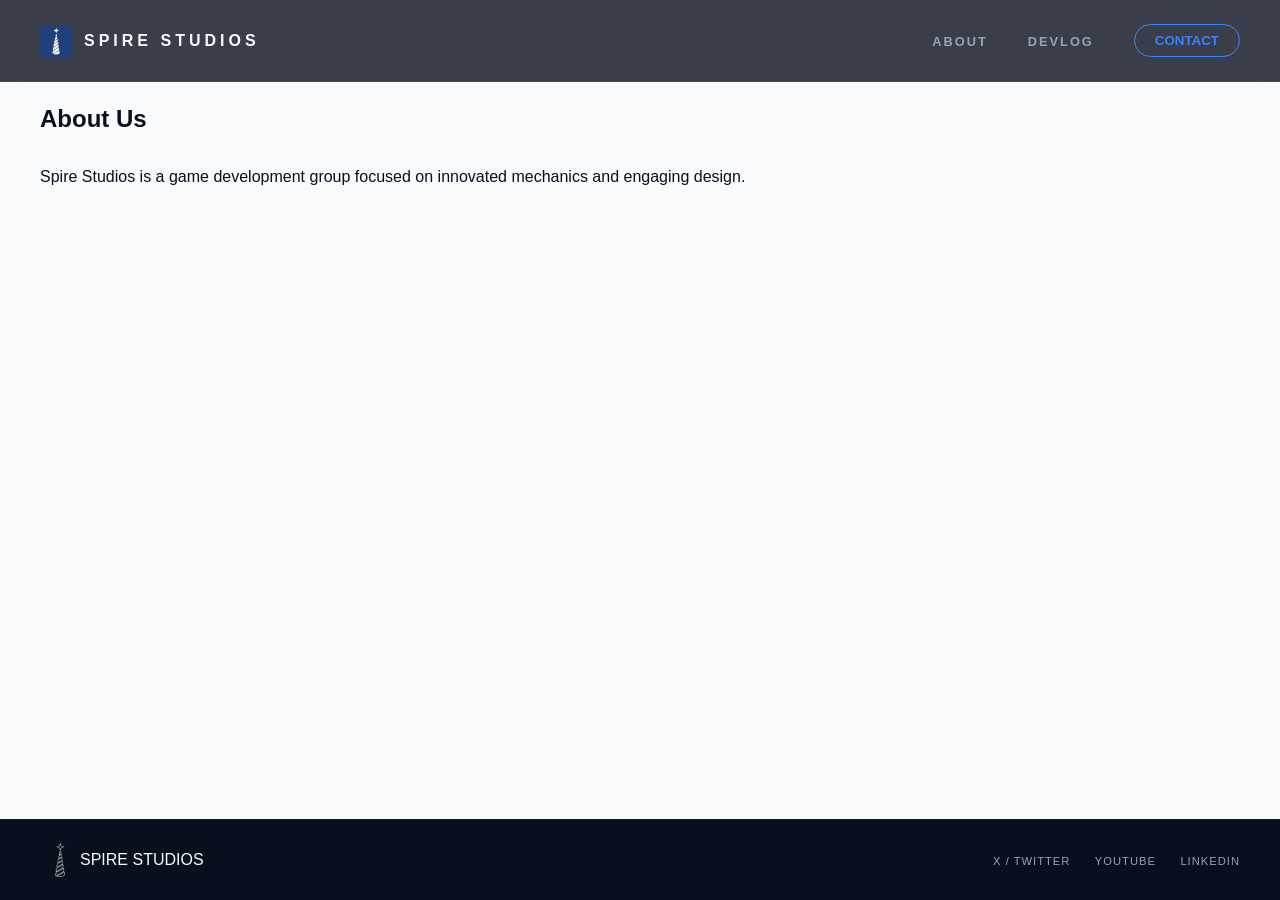
==== about/index.html @ 185b9b90 "Added Template and About page" ====
<!DOCTYPE html>
<html lang="en">
<head> <!-- Template File for Website-->
    <meta charset="UTF-8">
    <meta name="viewport" content="width=device-width, initial-scale=1.0">
    <title>About | Spire Studios</title>
    <link rel="stylesheet" href="../style.css">
    <link rel="icon" type="image/x-icon" href="../Lspire_v2.png" id="favicon">
    <script src="script.js"></script>
</head>
<body style="display: flex; flex-direction: column; min-height: 100vh; /* Viewport height */ margin: 0;">
    <!-- Navigation -->
    <nav class="glass-nav">
        <div class="nav-container">
            <div class="brand"><a href="https://www.spirestudios.org" style="text-decoration: none; color: inherit; display: flex;">
                <img src="../Lspire_v2.png" alt="Spire Logo" class="nav-icon"></a>
                <a href="https://www.spirestudios.org" style="text-decoration: none; color: inherit; display: flex;">
                <span>SPIRE STUDIOS</span></a>
            </div>
            <ul class="nav-links">
                <li><a href="https://www.spirestudios.org/about" class="shortcut">ABOUT</a></li>
                <li><a href="https://www.spirestudios.org/devlog" class="shortcut">DEVLOG</a></li>
                <li><button class="contact-pill" id="contact-trigger">CONTACT</button></li>
            </ul>
        </div>
    </nav>


    <!-- Page content -->
    <section id="page_body" class="page-content" style="flex: 1;">
        <h1>About Us</h1><br>
        <p>Spire Studios is a game development group focused on innovated mechanics and engaging design.</p>
    </section>

    <!-- Footer-->
    <footer style="flex-shrink: 0;">
        <div class="footer-bottom">
            <div style="display: flex; align-items: center;">
            <img src="../spire_light.png" alt="Small Spire Icon" class="footer-mini-logo">
            <p>SPIRE STUDIOS</p></div>
            <div class="socials">
                <a href="#">X / TWITTER</a>
                <a href="https://www.youtube.com/@spirestudiosdev">YOUTUBE</a>
                <a href="#">LINKEDIN</a>
            </div>
        </div>
    </footer>

    <!-- Contact Modal -->
    <div id="contact-modal" class="modal">
        <div class="modal-content">
            <span class="close">&times;</span>
            <h2>Contact Us</h2>
            <p><strong>Email:</strong> developer@spirestudios.org</p>
            <p><strong>Social Media:</strong> Follow us on <a href="https://www.youtube.com/@spirestudiosdev" target="_blank">YouTube</a> and other platforms.</p>
        </div>
    </div>

</body>
</html>
---- style.css ----
:root {
    --navy: #214082;
    --deep-space: #0a0f1d;
    --accent-blue: #3b82f6;
    --text-main: #f8fafc;
    --text-dim: #94a3b8;
}

* {
    margin: 0;
    padding: 0;
    box-sizing: border-box;
}

body {
    font-family: 'Inter', -apple-system, sans-serif;
    background-color: var(--deep-space);
    color: var(--text-main);
    line-height: 1.6;
    overflow-x: hidden;
    scrollbar-color: var(--navy) var(--deep-space);
    scrollbar-width: thin; /* Optional: makes the scrollbar thinner */
}

/* For WebKit and Chromiums (Chrome, Safari, Edge) */
body::-webkit-scrollbar {
  width: 12px; /* Adjust width as needed */
  background-color: var(--deep-space); /* Color of the entire scrollbar area */
}

body::-webkit-scrollbar-track {
  background: var(--deep-space); /* Color of the track */
}

body::-webkit-scrollbar-thumb {
  background-color: var(--navy); /* Color of the draggable handle */
  border-radius: 6px; /* Optional: adds roundness to the thumb */
  border: 3px solid var(--deep-space); /* Optional: creates padding around the thumb */
}

/* Glassmorphism Navigation */
.glass-nav {
    position: fixed;
    top: 0;
    width: 100%;
    padding: 1.5rem 0;
    background: rgba(10, 15, 29, 0.8);
    backdrop-filter: blur(10px);
    z-index: 1000;
    border-bottom: 1px solid rgba(255, 255, 255, 0.05);
}

.nav-container {
    max-width: 1400px;
    margin: 0 auto;
    display: flex;
    justify-content: space-between;
    align-items: center;
    padding: 0 40px;
}

.brand {
    display: flex;
    align-items: center;
    gap: 12px;
    font-weight: 700;
    letter-spacing: 4px;
}

.nav-icon { height: 32px; }

.nav-links {
    display: flex;
    list-style: none;
    gap: 40px;
    align-items: center;
}

.nav-links a {
    text-decoration: none;
    color: var(--text-dim);
    font-size: 0.8rem;
    font-weight: 600;
    letter-spacing: 2px;
    transition: color 0.3s;
}

.nav-links a:hover { color: white; }



.contact-pill {
    padding: 8px 20px;
    border: 1px solid var(--accent-blue);
    border-radius: 20px;
    color: var(--accent-blue) !important;
    background-color: transparent;
    font-weight: bold;
}

/* Cinematic Hero */
.cinematic-hero {
    height: 101vh;
    display: flex;
    align-items: center;
    justify-content: center;
    position: relative;
    background: radial-gradient(circle at center, #214082 0%, #08112d 70%);
    border-bottom: 2px solid white;
}

.hero-logo {
    max-width: 600px;
    width: 80%;
    filter: drop-shadow(0 0 30px rgba(59, 130, 246, 0.3));
    margin-bottom: 2rem;
}

.hero-content {
    text-align: center;
    z-index: 2;
}

.subtitle {
    letter-spacing: 6px;
    font-size: 0.9rem;
    color: var(--text-dim);
    animation: fadeIn 2s ease-out;
}

/* Project Showcase */
.project-showcase { padding: 120px 40px; max-width: 1400px; margin: 0 auto; }

.section-header { margin-bottom: 60px; }

.tag {
    color: var(--accent-blue);
    font-size: 0.7rem;
    letter-spacing: 4px;
    font-weight: 800;
}

h2 { font-size: 2.5rem; letter-spacing: 2px; margin-top: 10px; }

.featured-game {
    display: grid;
    grid-template-columns: 1fr 1fr;
    background: linear-gradient(135deg, #111827 0%, #0a0f1d 100%);
    border: 1px solid rgba(255, 255, 255, 0.05);
    border-radius: 12px;
    overflow: hidden;
}

.game-info { padding: 60px; display: flex; flex-direction: column; justify-content: center; }

.game-info h3 { font-size: 1.8rem; margin-bottom: 20px; color: var(--accent-blue); }

.ghost-btn {
    width: fit-content;
    margin-top: 30px;
    padding: 12px 30px;
    background: transparent;
    border: 1px solid white;
    color: white;
    cursor: pointer;
    letter-spacing: 2px;
    transition: all 0.3s;
}

.ghost-btn:hover { background: white; color: black; }

.game-visual {
    background: #111827;
    display: flex;
    align-items: center;
    justify-content: center;
    position: relative;
}

.bg-motif { width: 40%; opacity: 0.2; }

.page-content { padding: 100px 40px; background: #f8fafc; color: var(--deep-space); }

/* Studio Culture */
.studio-culture { padding: 100px 40px; background: #f8fafc; color: var(--deep-space); }

.culture-grid {
    max-width: 1600px;
    margin: 0 auto;
    display: flex;
    flex-direction: row;
    gap: 80px;
    align-items: center;
}
@media (max-width: 600px) {
  .culture-grid {
    flex-direction: column;
  }
  .featured-game {
    grid-template-columns: 1fr;
  }
  .shortcut {
    display: none;
  }
}

.values { list-style: none; margin-top: 30px; }

.values li { margin-bottom: 15px; padding-left: 20px; border-left: 3px solid var(--navy); }

.culture-logo-feature {
    width: 100%;
    max-width: 100px;
    min-width: 50px;
    filter: invert(1); /* Inverting the whiteout for the light background */
    display: block;
    margin: 0 auto;
}

/* Footer */
footer { padding: 20px 40px; border-top: 1px solid rgba(255, 255, 255, 0.05); }

.footer-bottom {
    max-width: 1400px;
    margin: 0 auto;
    display: flex;
    justify-content: space-between;
    align-items: center;
}

.footer-mini-logo { height: 40px; opacity: 1; }

.socials a {
    color: var(--text-dim);
    text-decoration: none;
    font-size: 0.7rem;
    margin-left: 20px;
    letter-spacing: 1px;
}

@keyframes fadeIn {
    from { opacity: 0; transform: translateY(10px); }
    to { opacity: 1; transform: translateY(0); }
}

/* Contact Modal */
.modal {
    display: none;
    position: fixed;
    z-index: 1000;
    left: 0;
    top: 0;
    width: 100%;
    height: 100%;
    background-color: rgba(0, 0, 0, 0.7);
    backdrop-filter: blur(5px);
}

.modal-content {
    background-color: var(--deep-space);
    margin: 20% auto;
    padding: 30px;
    border: 1px solid rgba(255, 255, 255, 0.1);
    border-radius: 12px;
    width: 80%;
    max-width: 600px;
    color: var(--text-main);
    box-shadow: 0 0 30px rgba(59, 130, 246, 0.3);
}

.modal-content h2 {
    margin-bottom: 20px;
    color: var(--accent-blue);
    align-content: center;
}

.modal-content p {
    margin-bottom: 10px;
}

.modal-content a {
    color: var(--accent-blue);
    text-decoration: none;
}

.modal-content a:hover {
    text-decoration: underline;
}

.close {
    color: var(--text-dim);
    float: right;
    font-size: 28px;
    font-weight: bold;
    cursor: pointer;
    transition: color 0.3s;
}

.close:hover {
    color: white;
}
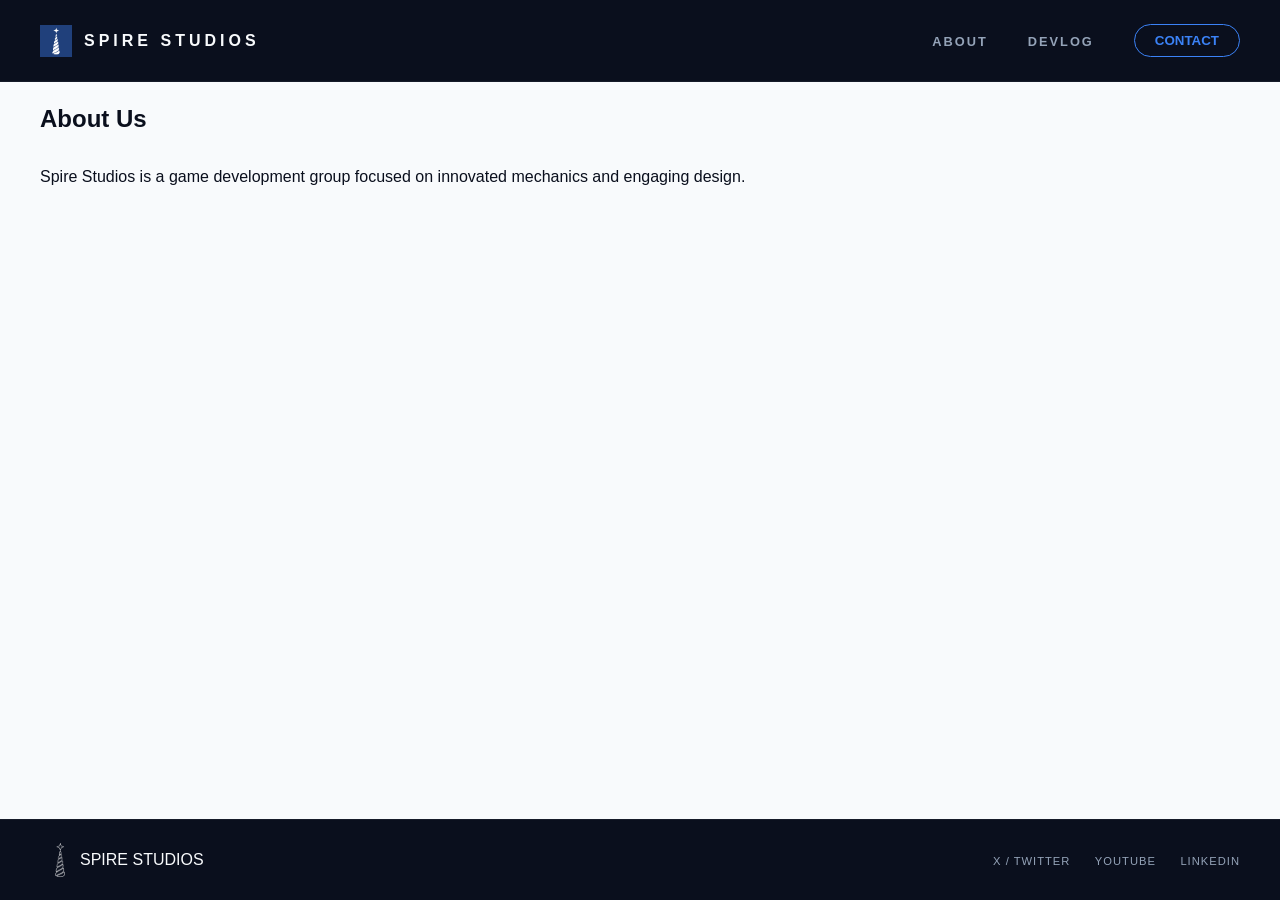
==== commit 6beb783c: "Made nav bar look better on white pages" ====
--- a/about/index.html
+++ b/about/index.html
@@ -10,7 +10,7 @@
 </head>
 <body style="display: flex; flex-direction: column; min-height: 100vh; /* Viewport height */ margin: 0;">
     <!-- Navigation -->
-    <nav class="glass-nav">
+    <nav class="norm-nav">
         <div class="nav-container">
             <div class="brand"><a href="https://www.spirestudios.org" style="text-decoration: none; color: inherit; display: flex;">
                 <img src="../Lspire_v2.png" alt="Spire Logo" class="nav-icon"></a>
--- a/style.css
+++ b/style.css
@@ -46,6 +46,16 @@
     padding: 1.5rem 0;
     background: rgba(10, 15, 29, 0.8);
     backdrop-filter: blur(10px);
+    z-index: 1000;
+    border-bottom: 1px solid rgba(255, 255, 255, 0.05);
+}
+
+.norm-nav {
+    position: fixed;
+    top: 0;
+    width: 100%;
+    padding: 1.5rem 0;
+    background: rgba(10, 15, 29, 1);
     z-index: 1000;
     border-bottom: 1px solid rgba(255, 255, 255, 0.05);
 }
